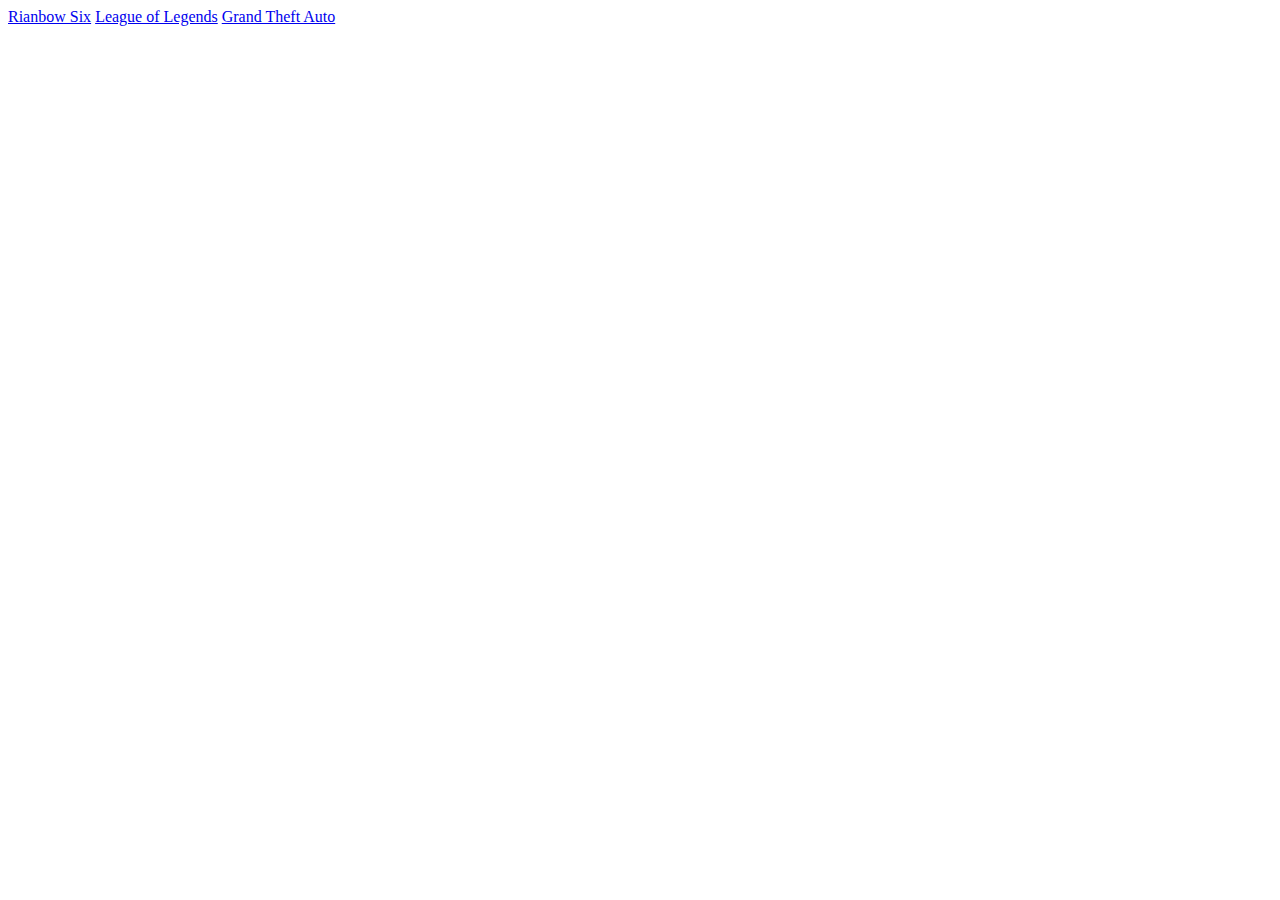
==== index.html @ 653266ee "Update index.html" ====
<!DOCTYPE html>
<html>
<head>
	<title></title>
</head>
<body>


	<!--navigation bar-->
		<div class="topnav">
			<a href="index2.html">Rianbow Six</a>
			<a href="groupLOL.html">League of Legends</a>
			<a href="JOHN.html">Grand Theft Auto</a>
		</div>



</body>
</html>
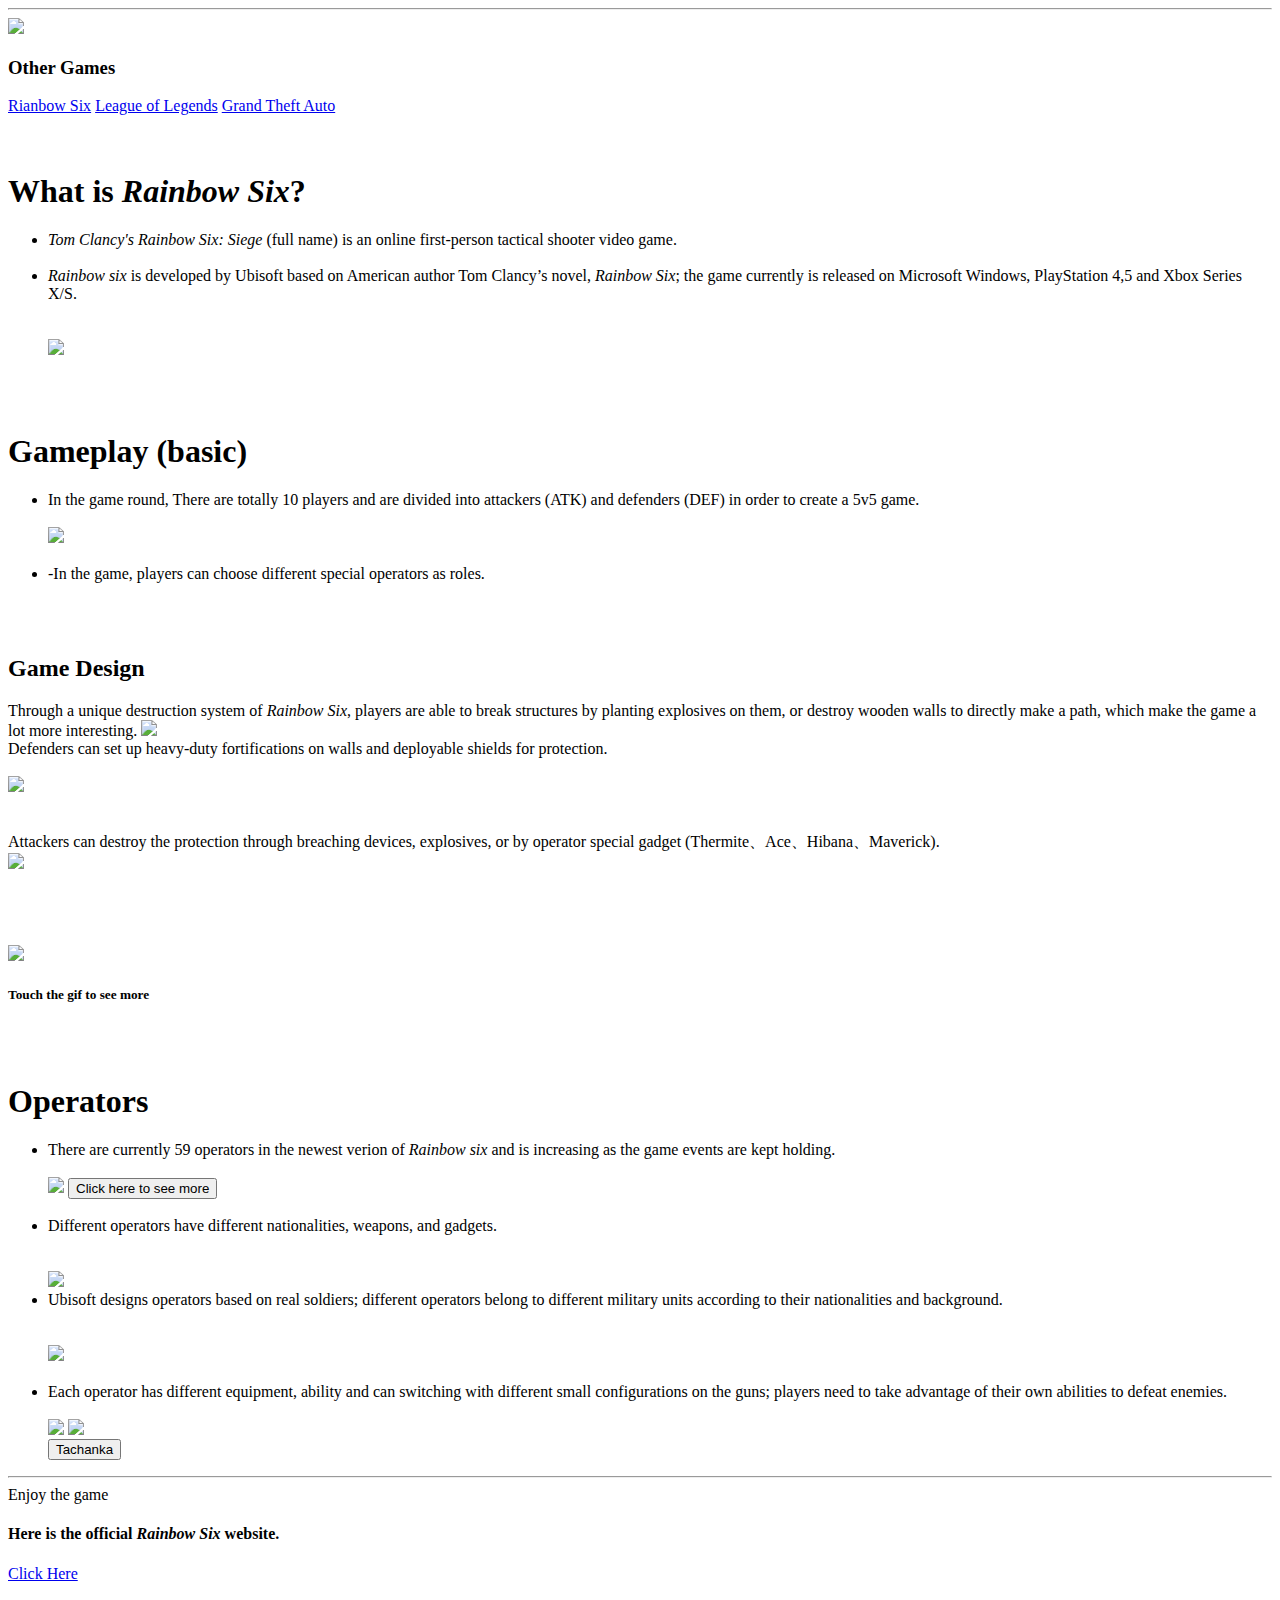
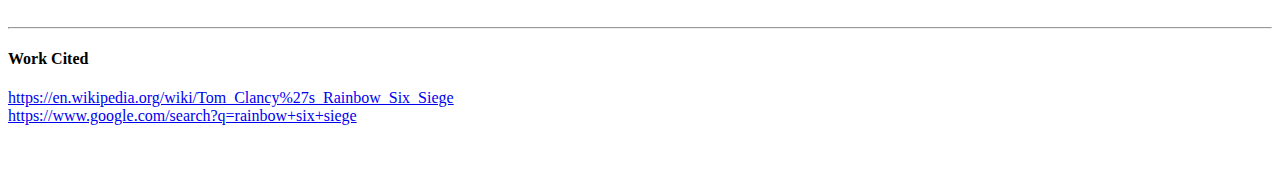
==== commit 8ec493ce: "Update index.html" ====
--- a/index.html
+++ b/index.html
@@ -1,19 +1,272 @@
 <!DOCTYPE html>
 <html>
 <head>
-	<title></title>
+
+		<meta content=”Basic introduction of Rainbow six, knowing the gamepaly about this game.” name= “description”><meta content= “Game, video game, Rainbow Six, shooter game, Ubisoft, Tom Clancy.” name= “keywords”
+		><meta name="viewport" content= "width=device-width">
+		
+	
+	<title>Tom Clancy's Rainbow Six: Siege</title>
+
+
+	<!--CSS file connection-->
+		<link rel="stylesheet" href="yifei.css">
+
+
+
+	<!--JS connection-->
+		<script src="yifei.js"></script>
+
+
+
+
 </head>
+
+
+
 <body>
 
 
-	<!--navigation bar-->
+
+
+<!--1st hr-->	
+<div class="1hr">
+<hr>
+</div>
+
+
+
+<!--head hover image-->
+
+
+ <img id="nani" onmouseover="surp()" onmouseout="uiu()" src="https://cdn1.epicgames.com/undefined/offer/R6S_Logo_Color_1000x375-1000x375-8e2b21c06400f36fae8d6a6695cd7155.png?h=854&resize=1&w=640" >
+
+
+	
+	
+<h3>Other Games</h3>
+<!--navigation bar-->
 		<div class="topnav">
-			<a href="index2.html">Rianbow Six</a>
+			<a href="index.html">Rianbow Six</a>
 			<a href="groupLOL.html">League of Legends</a>
 			<a href="JOHN.html">Grand Theft Auto</a>
 		</div>
 
-
+		<br><br>
+
+
+<!--first list-->
+
+		<h1>
+			What is <i>Rainbow Six</i>?
+		</h1>
+	
+		
+
+		
+			<ul>
+				<li>
+					      <i>Tom Clancy's Rainbow Six: Siege</i> (full name) is an online first-person tactical shooter video game.
+				</li>
+				<br>
+				<li>
+			             <i>Rainbow six</i> is developed by Ubisoft based on American author Tom Clancy’s novel, <i>Rainbow Six</i>; the game currently is released on Microsoft Windows, PlayStation 4,5 and Xbox Series X/S.
+				</li>
+
+				<br><br>
+
+				<img src="https://www.windowscentral.com/sites/wpcentral.com/files/styles/large/public/field/image/2017/02/rainbow-six-siege-tips%20%282%29.jpg?itok=GVEINMVC">
+			</ul>
+
+				<br><br>
+
+
+
+<!--second list-->
+			
+		<h1>
+		Gameplay (basic)
+		</h1>
+
+
+			<ul>
+				<li>
+					In the game round, There are totally 10 players and are divided into attackers (ATK) and defenders (DEF) in order to create a 5v5 game. 
+				</li>
+				<br>
+				<img src="https://steamuserimages-a.akamaihd.net/ugc/913541710193253225/DE56693E484EFE87F831133B544F67E02071E0C4/?imw=1024&imh=576&ima=fit&impolicy=Letterbox&imcolor=%23000000&letterbox=true">
+				<br><br>
+				<li>
+				-In the game, players can choose different special operators as roles.<br> <br> 
+			</li>
+
+				
+
+				</ul>
+		
+
+			<br>
+
+
+
+			<!--column-->
+
+		<h2>
+			Game Design
+		</h2>
+
+		
+
+		
+
+<div id="design">
+ 			<div class="row">
+ 				<div class="column">
+		Through a unique destruction system of <i>Rainbow Six</i>, players are able to break structures by planting explosives on them, or destroy wooden walls to directly make a path, which make the game a lot more interesting.
+		<img src="https://www.gamereactor.eu/media/61/rainbow6_1566163b.jpg">
+		<br>
+		
+			</div>
+				<div class="column">
+					
+			Defenders can set up heavy-duty fortifications on walls and deployable shields for protection.		
+			<br><br>
+				<img src="https://i.imgur.com/6rhCi5H.jpg">
+			<br><br><br>
+
+			
+				</div>
+				<div class="column">
+			Attackers can destroy the protection through breaching devices, explosives, or by operator special gadget (Thermite、Ace、Hibana、Maverick).<br>
+			 <img src="http://assets2.ignimgs.com/2015/10/21/rainbow6thumbjpg-b6a9a8.jpg">
+			 <br><br>
+			
+
+						
+			
+				</div>
+			</div>
+</div>
+
+<br><br><br>
+
+
+
+	<!--js hover-->
+		 <img id="hiban" onmouseover="hibana()" onmouseout="not()" src="https://i.pinimg.com/originals/6c/a5/14/6ca514da4118659c6fc102757c76c2c1.gif" >
+			 <h5>Touch the gif to see more</h5>
+
+
+
+
+
+		
+<br><br>
+
+<!--third para-->
+
+			<h1>
+	Operators
+			</h1>
+
+
+
+				<ul>
+					<li>There are currently 59 operators in the newest verion of <i>Rainbow six</i> and is increasing as the game events are kept holding. 
+					</li>
+				
+
+				<br>
+				
+
+
+				<img id="12" src="https://i.redd.it/b9wgpuqvc6y01.jpg">
+
+   <!--JS Button-->
+			<button onclick="ash()"> Click here to see more
+			</button>
+			<br><br>
+
+				<li>
+					Different operators have different nationalities, weapons, and gadgets.
+				</li>
+				<br><br>
+				<img src="https://i.ytimg.com/vi/-TGDmH1SVr0/maxresdefault.jpg">
+				<br>
+
+				<li>
+					
+					Ubisoft designs operators based on real soldiers; different operators belong to different military units according to their nationalities and background.
+
+				</li>
+				<br><br>
+				<img src="http://i.imgur.com/uw5ylg0.png">
+				<br><br>
+				<li>
+					Each operator has different equipment, ability and can switching with different small configurations on the guns; players need to take advantage of their own abilities to defeat enemies.
+				</li>
+				<br>
+
+				<div class="emm">
+					
+					<img id="tacha" src="https://i.makeagif.com/media/12-18-2017/aBbty3.gif">
+					<img id="kowaii" src="https://i.makeagif.com/media/9-14-2017/CKPNUN.gif">
+					
+
+				
+				</div>
+
+					<button onclick="midori()"> Tachanka
+					</button>
+
+
+
+
+
+
+		</ul>
+		<hr>
+
+		<!--last part-->
+
+		<div id="hiroii">
+				Enjoy the game 
+				
+			</div>
+				<h4>Here is the official <i>Rainbow Six</i> website.</h4>
+			
+		
+				
+				<a href="https://www.ubisoft.com/en-ca/game/rainbow-six/siege?ncid=349-2559-None--1-pdsc-6-11-FY21_CA_R6SIEGE_EG_LIVE--18-2-12-0420-7-7--16-ID12183492559361172020040117910610743-1-4-10--&maltcode=Media(Canada)_Reach_PaidSearch_Google_VideoGames_NA_RAINBOWSIXSIEGE_NA_Evergreen_N/A_&addinfo=R6SIEGE_Google_MULTI_UWT_AWA_Prospecting_Text_Google_TextAd_ClickTrackerOnly_3rd_Keyword_[NoSegment]_R6SIEGE_Google_MULTI_UWT_AWA_Prospecting_EN&gclid=Cj0KCQiAhP2BBhDdARIsAJEzXlHEW3SsTVyMzlHEkI7ho1lOYO6jHQpMMiIeRfWeMuCagEhJiqe4VM0aAu2OEALw_wcB">Click Here</a>
+
+				<br>
+				<br>
+				<br>
+				<hr>
+
+
+				<!--workcited-->
+
+				<h4>Work Cited</h4>
+				<a href="https://en.wikipedia.org/wiki/Tom_Clancy%27s_Rainbow_Six_Siege">https://en.wikipedia.org/wiki/Tom_Clancy%27s_Rainbow_Six_Siege</a>
+				<br>
+				<a href="https://www.google.com/search?q=rainbow+six+siege">https://www.google.com/search?q=rainbow+six+siege</a>
+
+				<br>
+				<br>
+				<br>
+
+
+
+
+	
+	
+
+
+		
+
+	
 
 </body>
+
 </html>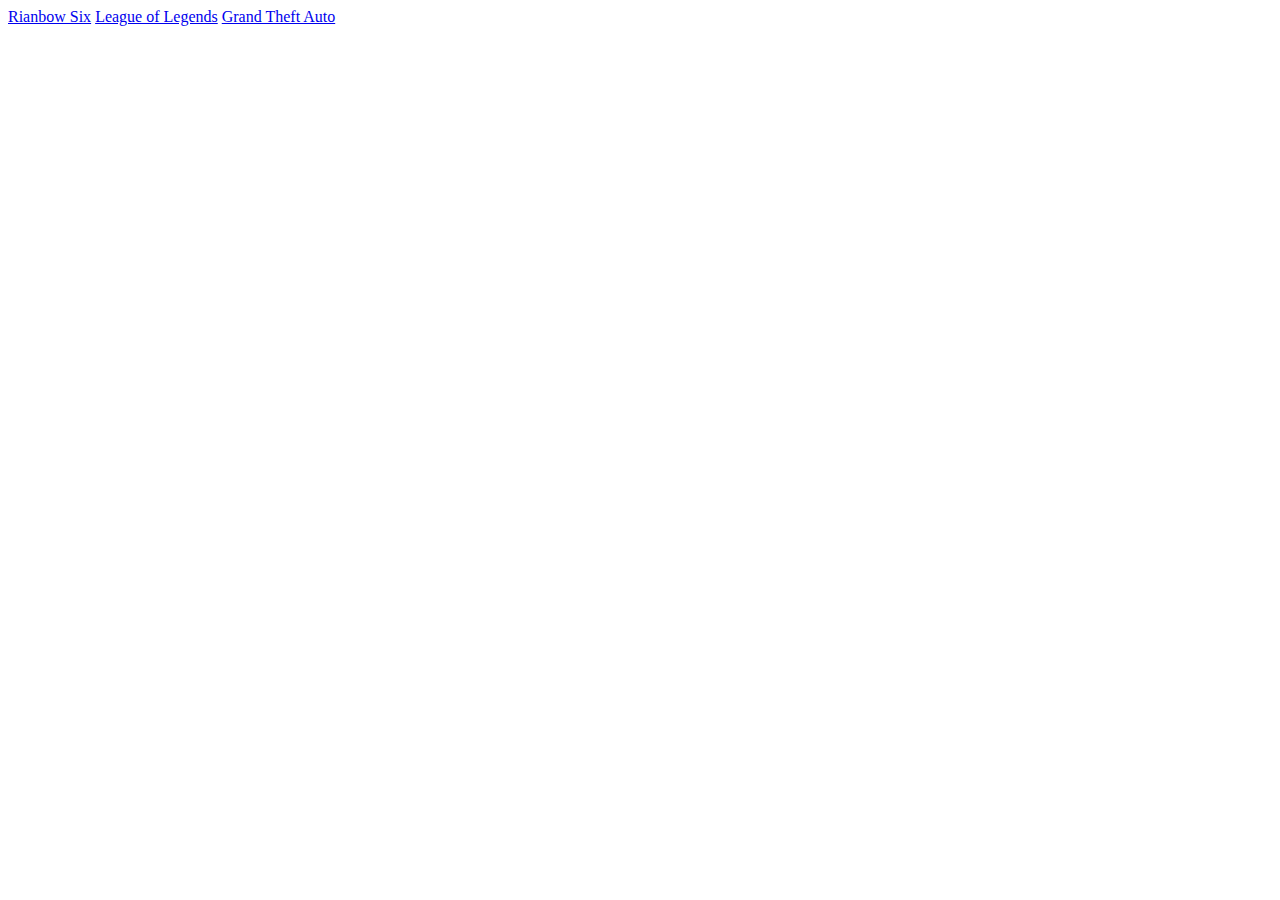
==== commit 013201b7: "Revert "Update index.html"" ====
--- a/index.html
+++ b/index.html
@@ -1,272 +1,19 @@
 <!DOCTYPE html>
 <html>
 <head>
-
-		<meta content=”Basic introduction of Rainbow six, knowing the gamepaly about this game.” name= “description”><meta content= “Game, video game, Rainbow Six, shooter game, Ubisoft, Tom Clancy.” name= “keywords”
-		><meta name="viewport" content= "width=device-width">
-		
-	
-	<title>Tom Clancy's Rainbow Six: Siege</title>
-
-
-	<!--CSS file connection-->
-		<link rel="stylesheet" href="yifei.css">
-
-
-
-	<!--JS connection-->
-		<script src="yifei.js"></script>
-
-
-
-
+	<title></title>
 </head>
-
-
-
 <body>
 
 
-
-
-<!--1st hr-->	
-<div class="1hr">
-<hr>
-</div>
-
-
-
-<!--head hover image-->
-
-
- <img id="nani" onmouseover="surp()" onmouseout="uiu()" src="https://cdn1.epicgames.com/undefined/offer/R6S_Logo_Color_1000x375-1000x375-8e2b21c06400f36fae8d6a6695cd7155.png?h=854&resize=1&w=640" >
-
-
-	
-	
-<h3>Other Games</h3>
-<!--navigation bar-->
+	<!--navigation bar-->
 		<div class="topnav">
-			<a href="index.html">Rianbow Six</a>
+			<a href="index2.html">Rianbow Six</a>
 			<a href="groupLOL.html">League of Legends</a>
 			<a href="JOHN.html">Grand Theft Auto</a>
 		</div>
 
-		<br><br>
 
 
-<!--first list-->
-
-		<h1>
-			What is <i>Rainbow Six</i>?
-		</h1>
-	
-		
-
-		
-			<ul>
-				<li>
-					      <i>Tom Clancy's Rainbow Six: Siege</i> (full name) is an online first-person tactical shooter video game.
-				</li>
-				<br>
-				<li>
-			             <i>Rainbow six</i> is developed by Ubisoft based on American author Tom Clancy’s novel, <i>Rainbow Six</i>; the game currently is released on Microsoft Windows, PlayStation 4,5 and Xbox Series X/S.
-				</li>
-
-				<br><br>
-
-				<img src="https://www.windowscentral.com/sites/wpcentral.com/files/styles/large/public/field/image/2017/02/rainbow-six-siege-tips%20%282%29.jpg?itok=GVEINMVC">
-			</ul>
-
-				<br><br>
-
-
-
-<!--second list-->
-			
-		<h1>
-		Gameplay (basic)
-		</h1>
-
-
-			<ul>
-				<li>
-					In the game round, There are totally 10 players and are divided into attackers (ATK) and defenders (DEF) in order to create a 5v5 game. 
-				</li>
-				<br>
-				<img src="https://steamuserimages-a.akamaihd.net/ugc/913541710193253225/DE56693E484EFE87F831133B544F67E02071E0C4/?imw=1024&imh=576&ima=fit&impolicy=Letterbox&imcolor=%23000000&letterbox=true">
-				<br><br>
-				<li>
-				-In the game, players can choose different special operators as roles.<br> <br> 
-			</li>
-
-				
-
-				</ul>
-		
-
-			<br>
-
-
-
-			<!--column-->
-
-		<h2>
-			Game Design
-		</h2>
-
-		
-
-		
-
-<div id="design">
- 			<div class="row">
- 				<div class="column">
-		Through a unique destruction system of <i>Rainbow Six</i>, players are able to break structures by planting explosives on them, or destroy wooden walls to directly make a path, which make the game a lot more interesting.
-		<img src="https://www.gamereactor.eu/media/61/rainbow6_1566163b.jpg">
-		<br>
-		
-			</div>
-				<div class="column">
-					
-			Defenders can set up heavy-duty fortifications on walls and deployable shields for protection.		
-			<br><br>
-				<img src="https://i.imgur.com/6rhCi5H.jpg">
-			<br><br><br>
-
-			
-				</div>
-				<div class="column">
-			Attackers can destroy the protection through breaching devices, explosives, or by operator special gadget (Thermite、Ace、Hibana、Maverick).<br>
-			 <img src="http://assets2.ignimgs.com/2015/10/21/rainbow6thumbjpg-b6a9a8.jpg">
-			 <br><br>
-			
-
-						
-			
-				</div>
-			</div>
-</div>
-
-<br><br><br>
-
-
-
-	<!--js hover-->
-		 <img id="hiban" onmouseover="hibana()" onmouseout="not()" src="https://i.pinimg.com/originals/6c/a5/14/6ca514da4118659c6fc102757c76c2c1.gif" >
-			 <h5>Touch the gif to see more</h5>
-
-
-
-
-
-		
-<br><br>
-
-<!--third para-->
-
-			<h1>
-	Operators
-			</h1>
-
-
-
-				<ul>
-					<li>There are currently 59 operators in the newest verion of <i>Rainbow six</i> and is increasing as the game events are kept holding. 
-					</li>
-				
-
-				<br>
-				
-
-
-				<img id="12" src="https://i.redd.it/b9wgpuqvc6y01.jpg">
-
-   <!--JS Button-->
-			<button onclick="ash()"> Click here to see more
-			</button>
-			<br><br>
-
-				<li>
-					Different operators have different nationalities, weapons, and gadgets.
-				</li>
-				<br><br>
-				<img src="https://i.ytimg.com/vi/-TGDmH1SVr0/maxresdefault.jpg">
-				<br>
-
-				<li>
-					
-					Ubisoft designs operators based on real soldiers; different operators belong to different military units according to their nationalities and background.
-
-				</li>
-				<br><br>
-				<img src="http://i.imgur.com/uw5ylg0.png">
-				<br><br>
-				<li>
-					Each operator has different equipment, ability and can switching with different small configurations on the guns; players need to take advantage of their own abilities to defeat enemies.
-				</li>
-				<br>
-
-				<div class="emm">
-					
-					<img id="tacha" src="https://i.makeagif.com/media/12-18-2017/aBbty3.gif">
-					<img id="kowaii" src="https://i.makeagif.com/media/9-14-2017/CKPNUN.gif">
-					
-
-				
-				</div>
-
-					<button onclick="midori()"> Tachanka
-					</button>
-
-
-
-
-
-
-		</ul>
-		<hr>
-
-		<!--last part-->
-
-		<div id="hiroii">
-				Enjoy the game 
-				
-			</div>
-				<h4>Here is the official <i>Rainbow Six</i> website.</h4>
-			
-		
-				
-				<a href="https://www.ubisoft.com/en-ca/game/rainbow-six/siege?ncid=349-2559-None--1-pdsc-6-11-FY21_CA_R6SIEGE_EG_LIVE--18-2-12-0420-7-7--16-ID12183492559361172020040117910610743-1-4-10--&maltcode=Media(Canada)_Reach_PaidSearch_Google_VideoGames_NA_RAINBOWSIXSIEGE_NA_Evergreen_N/A_&addinfo=R6SIEGE_Google_MULTI_UWT_AWA_Prospecting_Text_Google_TextAd_ClickTrackerOnly_3rd_Keyword_[NoSegment]_R6SIEGE_Google_MULTI_UWT_AWA_Prospecting_EN&gclid=Cj0KCQiAhP2BBhDdARIsAJEzXlHEW3SsTVyMzlHEkI7ho1lOYO6jHQpMMiIeRfWeMuCagEhJiqe4VM0aAu2OEALw_wcB">Click Here</a>
-
-				<br>
-				<br>
-				<br>
-				<hr>
-
-
-				<!--workcited-->
-
-				<h4>Work Cited</h4>
-				<a href="https://en.wikipedia.org/wiki/Tom_Clancy%27s_Rainbow_Six_Siege">https://en.wikipedia.org/wiki/Tom_Clancy%27s_Rainbow_Six_Siege</a>
-				<br>
-				<a href="https://www.google.com/search?q=rainbow+six+siege">https://www.google.com/search?q=rainbow+six+siege</a>
-
-				<br>
-				<br>
-				<br>
-
-
-
-
-	
-	
-
-
-		
-
-	
-
 </body>
-
 </html>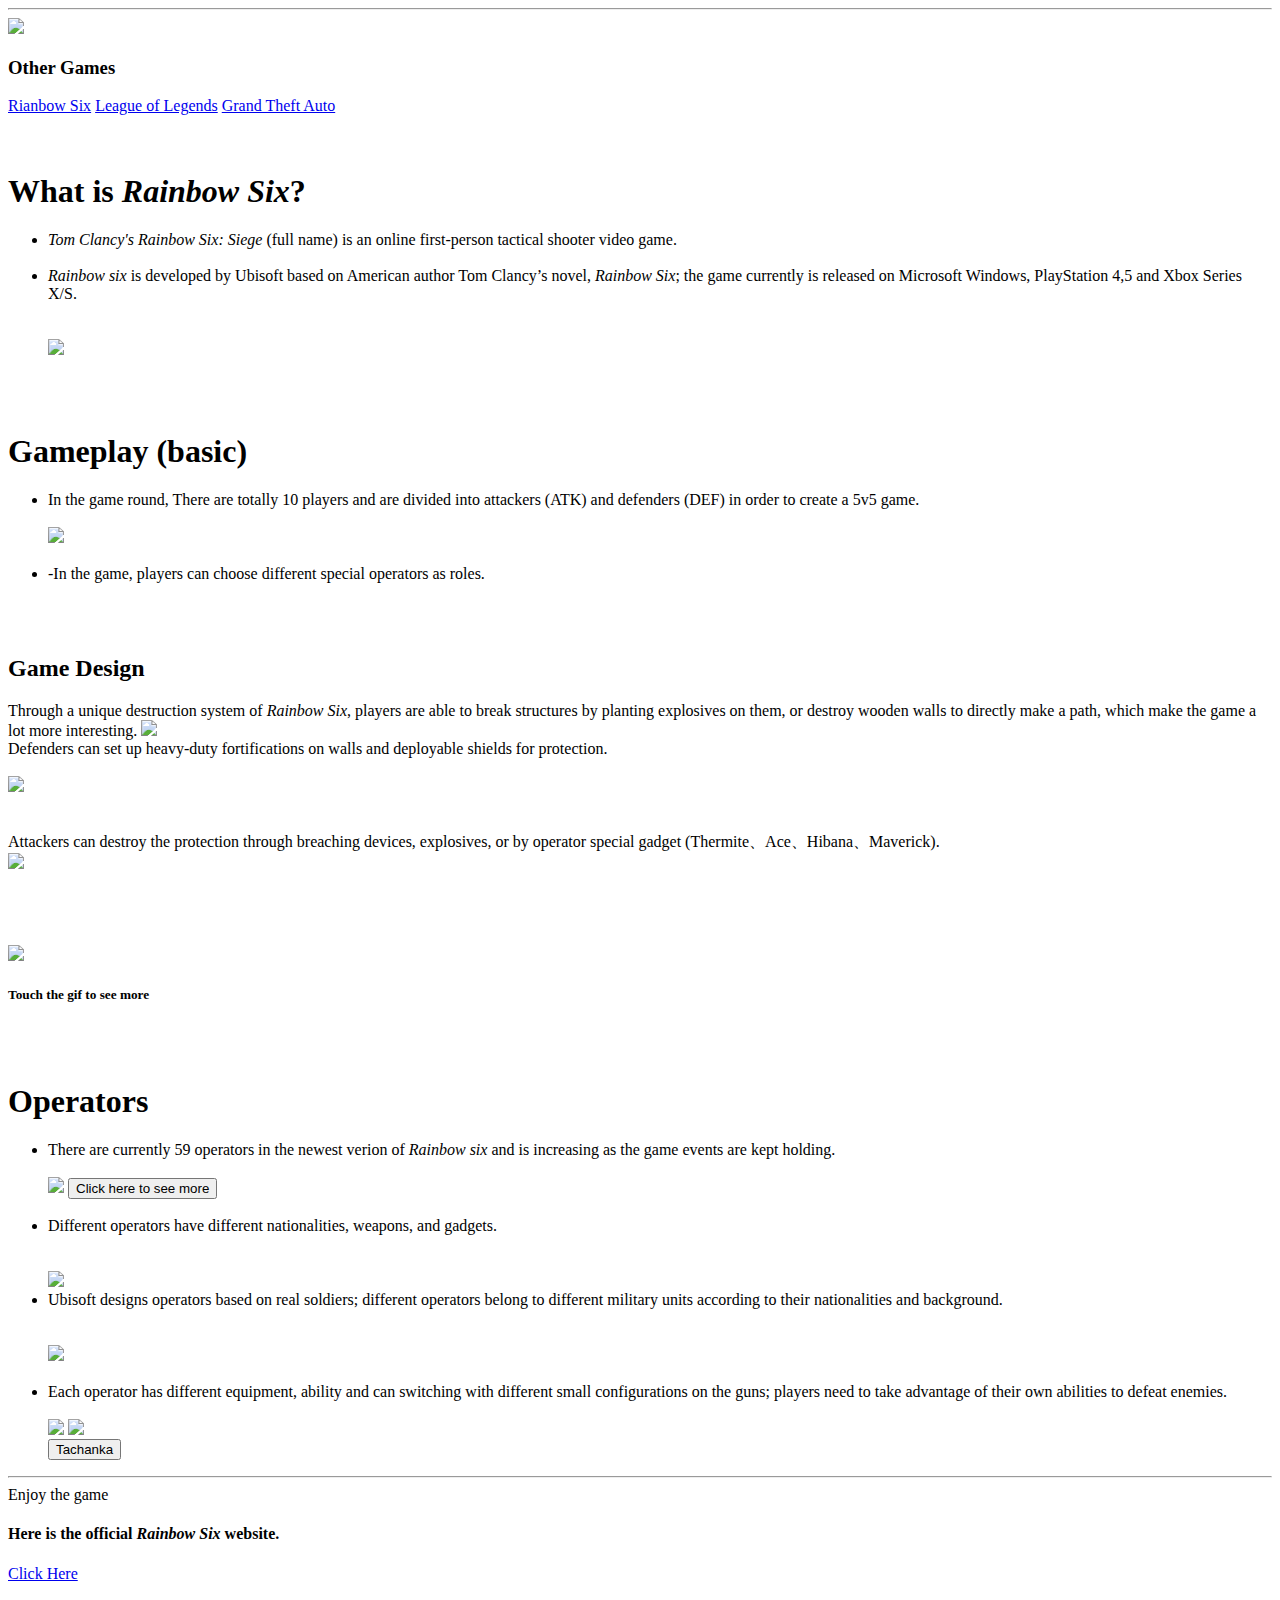
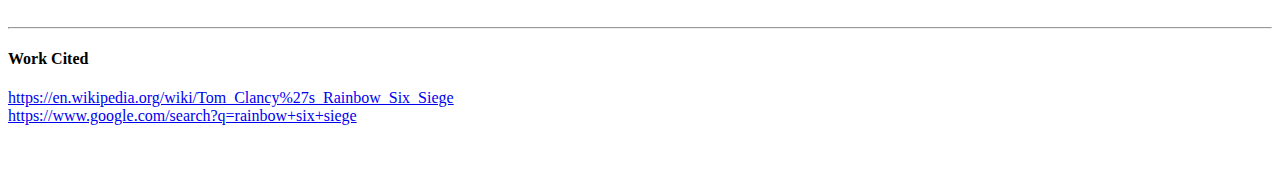
==== commit 5d8b043f: "Update index.html" ====
--- a/index.html
+++ b/index.html
@@ -1,19 +1,272 @@
 <!DOCTYPE html>
 <html>
 <head>
-	<title></title>
+
+		<meta content=”Basic introduction of Rainbow six, knowing the gamepaly about this game.” name= “description”><meta content= “Game, video game, Rainbow Six, shooter game, Ubisoft, Tom Clancy.” name= “keywords”
+		><meta name="viewport" content= "width=device-width">
+		
+	
+	<title>Tom Clancy's Rainbow Six: Siege</title>
+
+
+	<!--CSS file connection-->
+		<link rel="stylesheet" href="yifei.css">
+
+
+
+	<!--JS connection-->
+		<script src="yifei.js"></script>
+
+
+
+
 </head>
+
+
+
 <body>
 
 
-	<!--navigation bar-->
+
+
+<!--1st hr-->	
+<div class="1hr">
+<hr>
+</div>
+
+
+
+<!--head hover image-->
+
+
+ <img id="nani" onmouseover="surp()" onmouseout="uiu()" src="https://cdn1.epicgames.com/undefined/offer/R6S_Logo_Color_1000x375-1000x375-8e2b21c06400f36fae8d6a6695cd7155.png?h=854&resize=1&w=640" >
+
+
+	
+	
+<h3>Other Games</h3>
+<!--navigation bar-->
 		<div class="topnav">
-			<a href="index2.html">Rianbow Six</a>
+			<a href="index.html">Rianbow Six</a>
 			<a href="groupLOL.html">League of Legends</a>
 			<a href="JOHN.html">Grand Theft Auto</a>
 		</div>
 
-
+		<br><br>
+
+
+<!--first list-->
+
+		<h1>
+			What is <i>Rainbow Six</i>?
+		</h1>
+	
+		
+
+		
+			<ul>
+				<li>
+					      <i>Tom Clancy's Rainbow Six: Siege</i> (full name) is an online first-person tactical shooter video game.
+				</li>
+				<br>
+				<li>
+			             <i>Rainbow six</i> is developed by Ubisoft based on American author Tom Clancy’s novel, <i>Rainbow Six</i>; the game currently is released on Microsoft Windows, PlayStation 4,5 and Xbox Series X/S.
+				</li>
+
+				<br><br>
+
+				<img src="https://www.windowscentral.com/sites/wpcentral.com/files/styles/large/public/field/image/2017/02/rainbow-six-siege-tips%20%282%29.jpg?itok=GVEINMVC">
+			</ul>
+
+				<br><br>
+
+
+
+<!--second list-->
+			
+		<h1>
+		Gameplay (basic)
+		</h1>
+
+
+			<ul>
+				<li>
+					In the game round, There are totally 10 players and are divided into attackers (ATK) and defenders (DEF) in order to create a 5v5 game. 
+				</li>
+				<br>
+				<img src="https://steamuserimages-a.akamaihd.net/ugc/913541710193253225/DE56693E484EFE87F831133B544F67E02071E0C4/?imw=1024&imh=576&ima=fit&impolicy=Letterbox&imcolor=%23000000&letterbox=true">
+				<br><br>
+				<li>
+				-In the game, players can choose different special operators as roles.<br> <br> 
+			</li>
+
+				
+
+				</ul>
+		
+
+			<br>
+
+
+
+			<!--column-->
+
+		<h2>
+			Game Design
+		</h2>
+
+		
+
+		
+
+<div id="design">
+ 			<div class="row">
+ 				<div class="column">
+		Through a unique destruction system of <i>Rainbow Six</i>, players are able to break structures by planting explosives on them, or destroy wooden walls to directly make a path, which make the game a lot more interesting.
+		<img src="https://www.gamereactor.eu/media/61/rainbow6_1566163b.jpg">
+		<br>
+		
+			</div>
+				<div class="column">
+					
+			Defenders can set up heavy-duty fortifications on walls and deployable shields for protection.		
+			<br><br>
+				<img src="https://i.imgur.com/6rhCi5H.jpg">
+			<br><br><br>
+
+			
+				</div>
+				<div class="column">
+			Attackers can destroy the protection through breaching devices, explosives, or by operator special gadget (Thermite、Ace、Hibana、Maverick).<br>
+			 <img src="http://assets2.ignimgs.com/2015/10/21/rainbow6thumbjpg-b6a9a8.jpg">
+			 <br><br>
+			
+
+						
+			
+				</div>
+			</div>
+</div>
+
+<br><br><br>
+
+
+
+	<!--js hover-->
+		 <img id="hiban" onmouseover="hibana()" onmouseout="not()" src="https://i.pinimg.com/originals/6c/a5/14/6ca514da4118659c6fc102757c76c2c1.gif" >
+			 <h5>Touch the gif to see more</h5>
+
+
+
+
+
+		
+<br><br>
+
+<!--third para-->
+
+			<h1>
+	Operators
+			</h1>
+
+
+
+				<ul>
+					<li>There are currently 59 operators in the newest verion of <i>Rainbow six</i> and is increasing as the game events are kept holding. 
+					</li>
+				
+
+				<br>
+				
+
+
+				<img id="12" src="https://i.redd.it/b9wgpuqvc6y01.jpg">
+
+   <!--JS Button-->
+			<button onclick="ash()"> Click here to see more
+			</button>
+			<br><br>
+
+				<li>
+					Different operators have different nationalities, weapons, and gadgets.
+				</li>
+				<br><br>
+				<img src="https://i.ytimg.com/vi/-TGDmH1SVr0/maxresdefault.jpg">
+				<br>
+
+				<li>
+					
+					Ubisoft designs operators based on real soldiers; different operators belong to different military units according to their nationalities and background.
+
+				</li>
+				<br><br>
+				<img src="http://i.imgur.com/uw5ylg0.png">
+				<br><br>
+				<li>
+					Each operator has different equipment, ability and can switching with different small configurations on the guns; players need to take advantage of their own abilities to defeat enemies.
+				</li>
+				<br>
+
+				<div class="emm">
+					
+					<img id="tacha" src="https://i.makeagif.com/media/12-18-2017/aBbty3.gif">
+					<img id="kowaii" src="https://i.makeagif.com/media/9-14-2017/CKPNUN.gif">
+					
+
+				
+				</div>
+
+					<button onclick="midori()"> Tachanka
+					</button>
+
+
+
+
+
+
+		</ul>
+		<hr>
+
+		<!--last part-->
+
+		<div id="hiroii">
+				Enjoy the game 
+				
+			</div>
+				<h4>Here is the official <i>Rainbow Six</i> website.</h4>
+			
+		
+				
+				<a href="https://www.ubisoft.com/en-ca/game/rainbow-six/siege?ncid=349-2559-None--1-pdsc-6-11-FY21_CA_R6SIEGE_EG_LIVE--18-2-12-0420-7-7--16-ID12183492559361172020040117910610743-1-4-10--&maltcode=Media(Canada)_Reach_PaidSearch_Google_VideoGames_NA_RAINBOWSIXSIEGE_NA_Evergreen_N/A_&addinfo=R6SIEGE_Google_MULTI_UWT_AWA_Prospecting_Text_Google_TextAd_ClickTrackerOnly_3rd_Keyword_[NoSegment]_R6SIEGE_Google_MULTI_UWT_AWA_Prospecting_EN&gclid=Cj0KCQiAhP2BBhDdARIsAJEzXlHEW3SsTVyMzlHEkI7ho1lOYO6jHQpMMiIeRfWeMuCagEhJiqe4VM0aAu2OEALw_wcB">Click Here</a>
+
+				<br>
+				<br>
+				<br>
+				<hr>
+
+
+				<!--workcited-->
+
+				<h4>Work Cited</h4>
+				<a href="https://en.wikipedia.org/wiki/Tom_Clancy%27s_Rainbow_Six_Siege">https://en.wikipedia.org/wiki/Tom_Clancy%27s_Rainbow_Six_Siege</a>
+				<br>
+				<a href="https://www.google.com/search?q=rainbow+six+siege">https://www.google.com/search?q=rainbow+six+siege</a>
+
+				<br>
+				<br>
+				<br>
+
+
+
+
+	
+	
+
+
+		
+
+	
 
 </body>
+
 </html>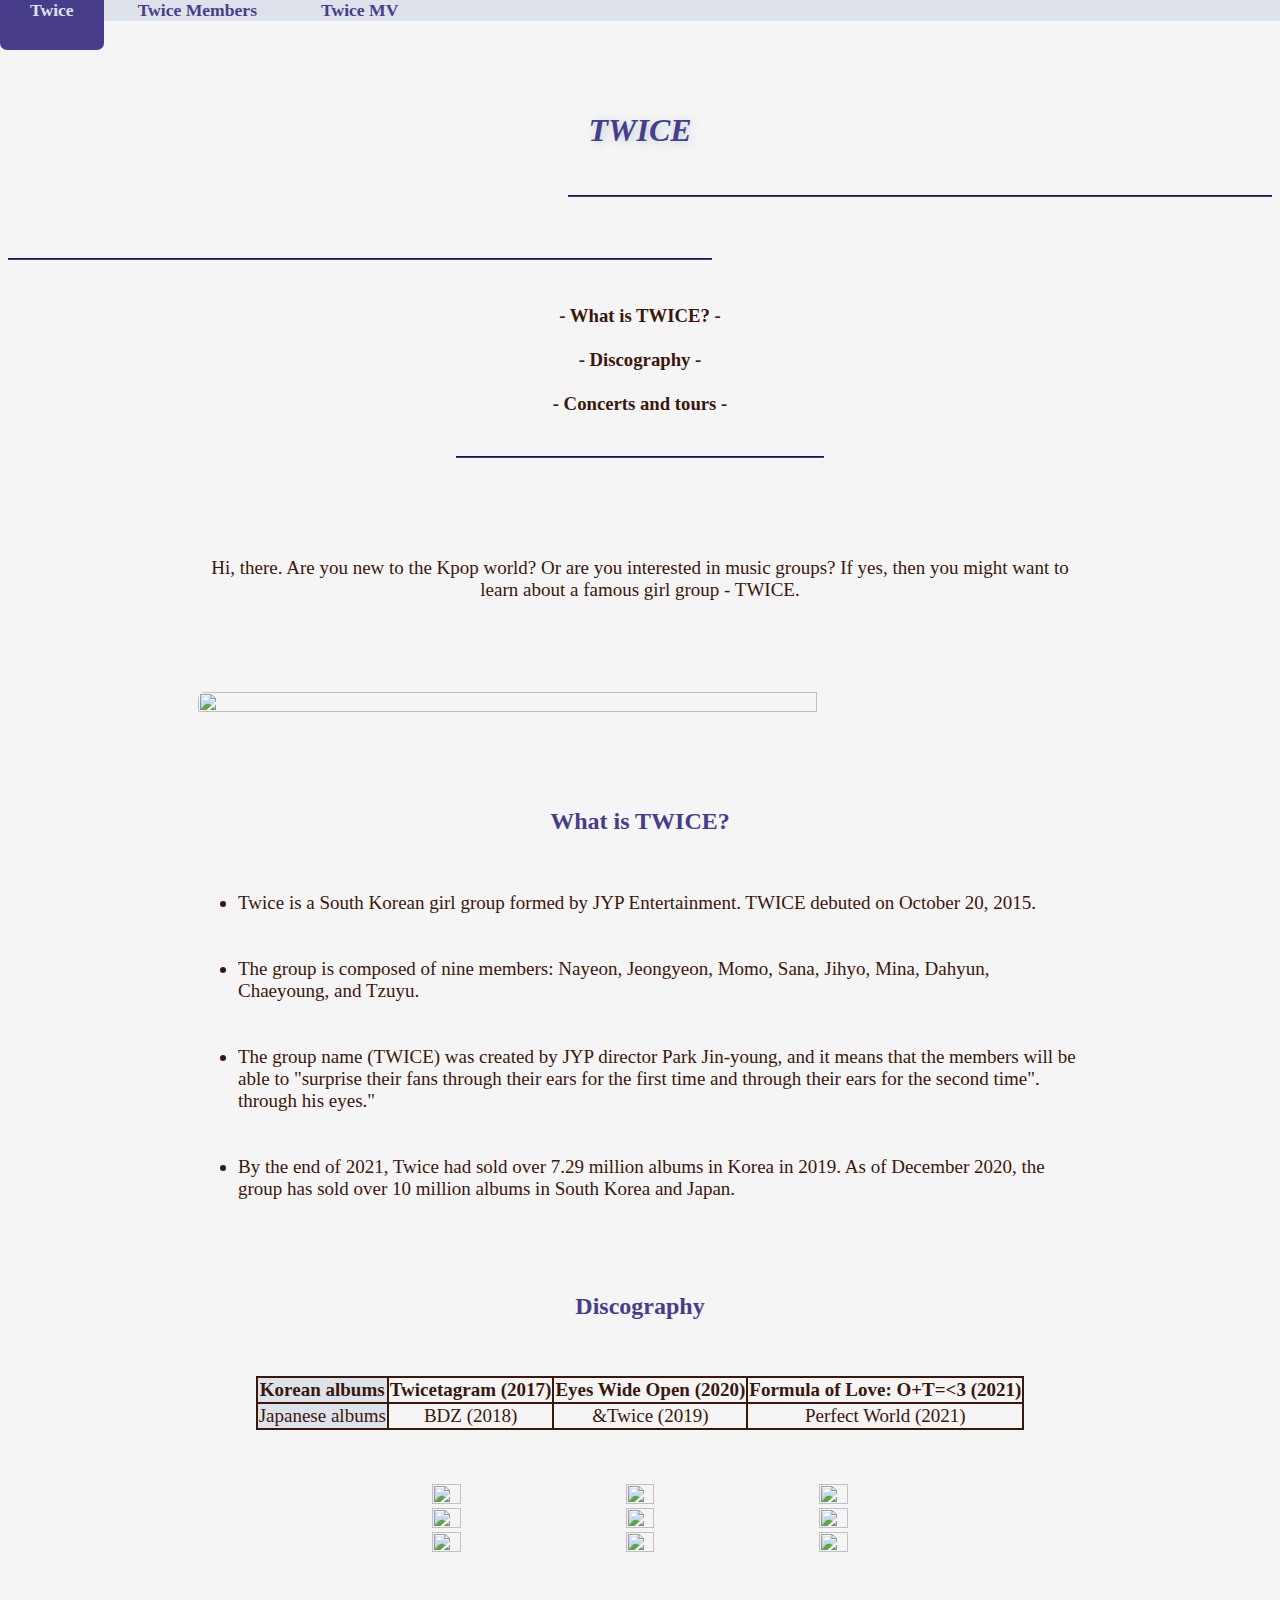
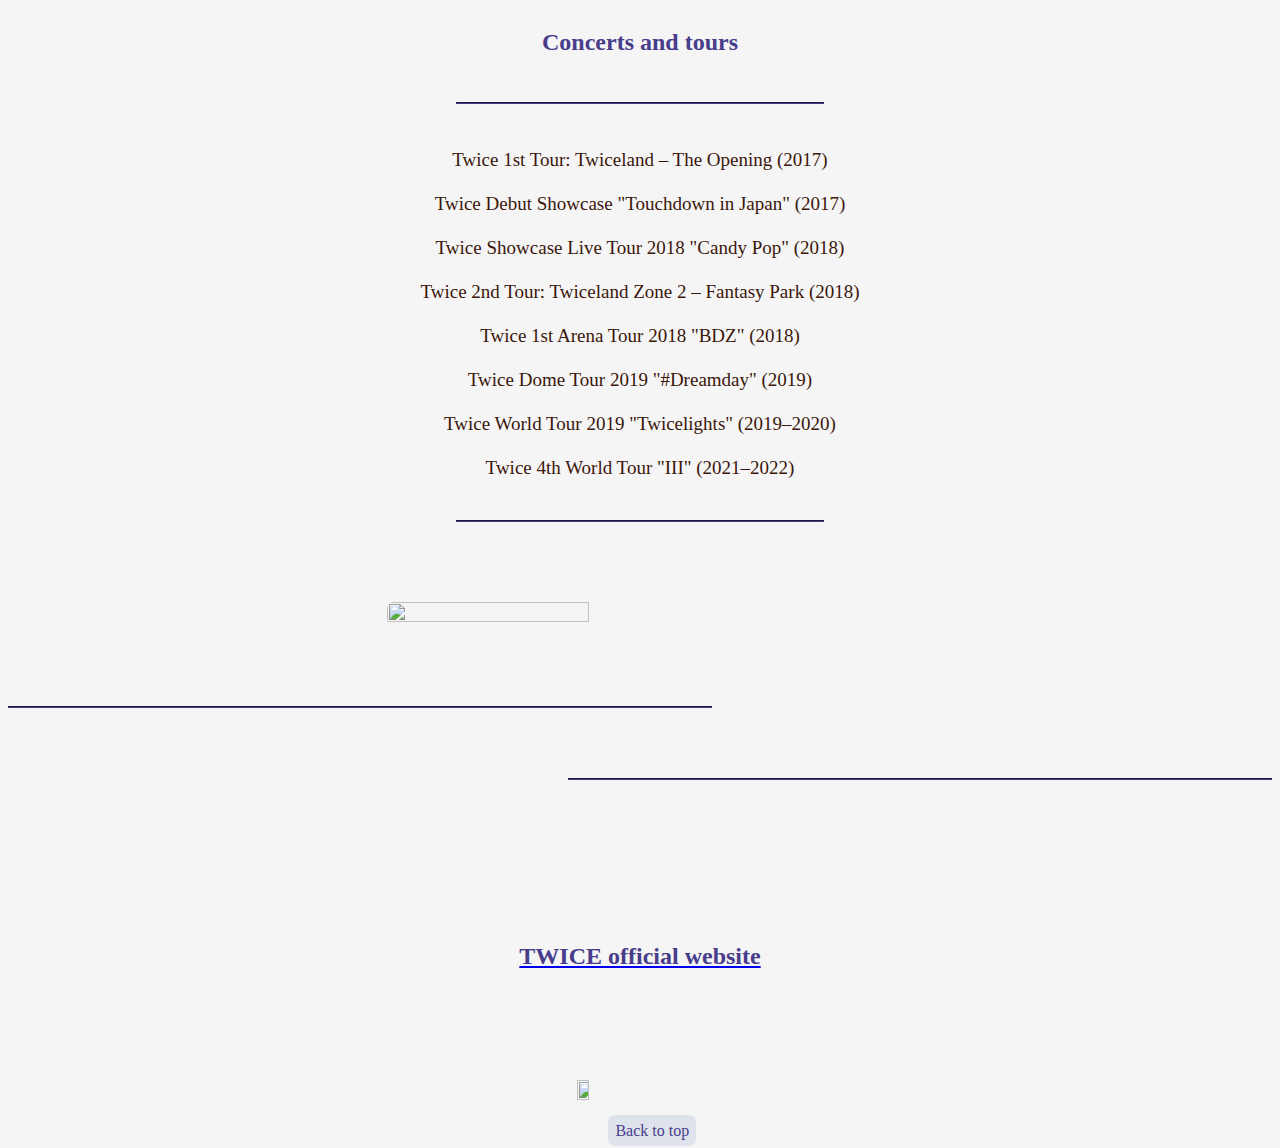
==== commit fd74932e: "e" ====
--- a/index.html
+++ b/index.html
@@ -1,272 +1,188 @@
 <!DOCTYPE html>
 <html>
 <head>
+	
+	<link rel="stylesheet" href="TT.css">
+	
+	<title>twice</title>
+</head>
 
-		<meta content=”Basic introduction of Rainbow six, knowing the gamepaly about this game.” name= “description”><meta content= “Game, video game, Rainbow Six, shooter game, Ubisoft, Tom Clancy.” name= “keywords”
-		><meta name="viewport" content= "width=device-width">
-		
-	
-	<title>Tom Clancy's Rainbow Six: Siege</title>
+<body>
+	<a name="top"></a>
 
 
-	<!--CSS file connection-->
-		<link rel="stylesheet" href="yifei.css">
+<div class="topnav">
+
+	<a href="TW.html">Twice</a>
+	<a href="FS.html">Twice Members</a>
+	<a href="MM.html">Twice MV</a> 
+
+</div>
+	
+	
+
+<h1><i>TWICE</i></h1><br>
+
+	<hr class="one"><br>
+	<hr class="two"><br>
+
+
+	
+
+<h3>
+		- What is TWICE? -<br><br>
+		- Discography - <br><br>
+		- Concerts and tours -<br><br>
+</h3>
+
+
+	<hr class="three">
+	<br><br><br><br>
+
+	
+
+
+	<p class="four">Hi, there. Are you new to the Kpop world? Or are you interested in music groups? If yes, then you might want to learn about a famous girl group - TWICE.</p>
+	<br><br><br><br>
+	
+	
+
+
+	<img id="five" src="https://cdn.filestackcontent.com/E1qcnLWbSM2AQBQTPItv/convert?cache=true&crop=0%2C825%2C2000%2C1000&crop_first=true&quality=90&w=1920"> 
+	<br><br><br>
+<br>
+	
 
 
 
-	<!--JS connection-->
-		<script src="yifei.js"></script>
+<h2 class="six">What is TWICE?</h2>
+	<br>
+
+	
+	<ul>
+		<li>Twice is a South Korean girl group formed by JYP Entertainment. TWICE debuted on October 20, 2015. </li>
+		<br><br>
+		<li> The group is composed of nine members: Nayeon, Jeongyeon, Momo, Sana, Jihyo, Mina, Dahyun, Chaeyoung, and Tzuyu. </li>
+		<br><br>
+		 <li>The group name (TWICE) was created by JYP director Park Jin-young, and it means that the members will be able to "surprise their fans through their ears for the first time and through their ears for the second time". through his eyes." </li>
+		 <br><br>
+		<li> By the end of 2021, Twice had sold over 7.29 million albums in Korea in 2019. As of December 2020, the group has sold over 10 million albums in South Korea and Japan.</li>
+	</ul>
+	<br><br><br>
+
+
+<h2>Discography</h2><br><br>
+
+
+
+	<table>
+		<tr>
+			<th class="eighteen">Korean albums</th>
+			<th >Twicetagram (2017)</th>
+			<th>Eyes Wide Open (2020)</th>
+			<th> Formula of Love: O+T=<3 (2021)</th>
+		</tr>
+		<tr>
+			<td class="eighteen">Japanese albums</td>
+			<td >BDZ (2018)</td>
+			<td> &Twice (2019)</td>
+			<td>Perfect World (2021)</td>
+		</tr>
+	</table>
+	<br><br><br>
+
+	
+
+	<div class="twlve">
+		<img class="nine" src="https://pbs.twimg.com/media/EFIsPEXUYAAEwy4.jpg"> 
+		<img class="nine" src="https://i.pinimg.com/originals/cb/91/96/cb91960600b73e0b76e42f8286c9c171.jpg">
+		<img class="nine" src="https://static.wikia.nocookie.net/kpop/images/8/88/TWICE_More_%26_More_digital_album_cover.png/revision/latest?cb=20200602194129" >
+	</div>
+
+	<div class="twlve">
+		<img class="nine" src="https://pm1.narvii.com/6463/9b6e649a11dac0076930761f000f759beb840a2f_hq.jpg" > 
+		<img class="nine" src="https://www.allkpop.com/upload/2018/07/content/twice_1531063544_Dhl2M9WUwAUv3oE.jpg"> 
+		<img class="nine" src="https://images-wixmp-ed30a86b8c4ca887773594c2.wixmp.com/f/99c08eac-1777-4459-81b0-341be2da5190/dbh4962-84b6b641-c333-4212-ac89-f1d9cf2addf8.jpg?token=eyJ0eXAiOiJKV1QiLCJhbGciOiJIUzI1NiJ9.[base64].cRmtOYV8IDEHNyMt4AjrCaJzi_usTrpoxyJja-_7xS4"> 
+	</div>
+
+	<div class="twlve">
+		<img class="nine" src="http://st.cdjapan.co.jp/pictures/l/08/25/WPCL-13299.jpg" > 
+		<img class="nine" src="https://i.scdn.co/image/ab67616d0000b273c11578f0d39a2d639a92046d" > 
+		<img class="nine" src="https://lh3.googleusercontent.com/9c5Mxv_W8bhXb2aGIyP1qLsBfIRpfsQqDxsQo1KWYs_JE7v5bY08Mp7AKTi6qHiMF4PWQXde4EZbd5gHdBR5SnW3BN6eWCPx=w960-rj-nu-e365" > 
+	</div>
+	<br><br><br>
+
+
+	
+	
+
+
+<h2>Concerts and tours</h2><br>
+		
+	
+	<hr class="three"><br>
+
+	
+	<p class="four">
+		Twice 1st Tour: Twiceland – The Opening (2017)<br><br>
+		Twice Debut Showcase "Touchdown in Japan" (2017)<br><br>
+		Twice Showcase Live Tour 2018 "Candy Pop" (2018)<br><br>
+		Twice 2nd Tour: Twiceland Zone 2 – Fantasy Park (2018)<br><br>
+		Twice 1st Arena Tour 2018 "BDZ" (2018)<br><br>
+		Twice Dome Tour 2019 "#Dreamday" (2019)<br><br>
+		Twice World Tour 2019 "Twicelights" (2019–2020)<br><br>
+		Twice 4th World Tour "III" (2021–2022)<br><br>
+	</p>
+
+	
+	<hr class="three">
+	<br><br><br><br>
+
+
+	<img id="twenty2" src="https://i.pinimg.com/736x/e5/61/c4/e561c470a3437da018a631aaf92f670b.jpg">
+
+
+	<br><br><br><br>
+
+
+	
+<!--end-->
+
+
+<hr class="two">
+
+
+<br><br><br>
+
+
+	<hr class="one">
+	<br><br><br><br><br><br>
+
+
+
+	<a href="https://twice.jype.com/"><h2>TWICE official website</h2></a>
+	<br><br><br><br><br>
+
+
+
+	<img id="fourteen" src="https://logos-world.net/wp-content/uploads/2021/11/TWICE-Logo.png"> 
+
+	<br>
+
+
+
+	<a id="seventeen" href="#top">Back to top </a>
+	<br>
 
 
 
 
-</head>
-
-
-
-<body>
-
-
-
-
-<!--1st hr-->	
-<div class="1hr">
-<hr>
-</div>
-
-
-
-<!--head hover image-->
-
-
- <img id="nani" onmouseover="surp()" onmouseout="uiu()" src="https://cdn1.epicgames.com/undefined/offer/R6S_Logo_Color_1000x375-1000x375-8e2b21c06400f36fae8d6a6695cd7155.png?h=854&resize=1&w=640" >
-
-
-	
-	
-<h3>Other Games</h3>
-<!--navigation bar-->
-		<div class="topnav">
-			<a href="index.html">Rianbow Six</a>
-			<a href="groupLOL.html">League of Legends</a>
-			<a href="JOHN.html">Grand Theft Auto</a>
-		</div>
-
-		<br><br>
-
-
-<!--first list-->
-
-		<h1>
-			What is <i>Rainbow Six</i>?
-		</h1>
-	
-		
-
-		
-			<ul>
-				<li>
-					      <i>Tom Clancy's Rainbow Six: Siege</i> (full name) is an online first-person tactical shooter video game.
-				</li>
-				<br>
-				<li>
-			             <i>Rainbow six</i> is developed by Ubisoft based on American author Tom Clancy’s novel, <i>Rainbow Six</i>; the game currently is released on Microsoft Windows, PlayStation 4,5 and Xbox Series X/S.
-				</li>
-
-				<br><br>
-
-				<img src="https://www.windowscentral.com/sites/wpcentral.com/files/styles/large/public/field/image/2017/02/rainbow-six-siege-tips%20%282%29.jpg?itok=GVEINMVC">
-			</ul>
-
-				<br><br>
-
-
-
-<!--second list-->
-			
-		<h1>
-		Gameplay (basic)
-		</h1>
-
-
-			<ul>
-				<li>
-					In the game round, There are totally 10 players and are divided into attackers (ATK) and defenders (DEF) in order to create a 5v5 game. 
-				</li>
-				<br>
-				<img src="https://steamuserimages-a.akamaihd.net/ugc/913541710193253225/DE56693E484EFE87F831133B544F67E02071E0C4/?imw=1024&imh=576&ima=fit&impolicy=Letterbox&imcolor=%23000000&letterbox=true">
-				<br><br>
-				<li>
-				-In the game, players can choose different special operators as roles.<br> <br> 
-			</li>
-
-				
-
-				</ul>
-		
-
-			<br>
-
-
-
-			<!--column-->
-
-		<h2>
-			Game Design
-		</h2>
-
-		
-
-		
-
-<div id="design">
- 			<div class="row">
- 				<div class="column">
-		Through a unique destruction system of <i>Rainbow Six</i>, players are able to break structures by planting explosives on them, or destroy wooden walls to directly make a path, which make the game a lot more interesting.
-		<img src="https://www.gamereactor.eu/media/61/rainbow6_1566163b.jpg">
-		<br>
-		
-			</div>
-				<div class="column">
-					
-			Defenders can set up heavy-duty fortifications on walls and deployable shields for protection.		
-			<br><br>
-				<img src="https://i.imgur.com/6rhCi5H.jpg">
-			<br><br><br>
-
-			
-				</div>
-				<div class="column">
-			Attackers can destroy the protection through breaching devices, explosives, or by operator special gadget (Thermite、Ace、Hibana、Maverick).<br>
-			 <img src="http://assets2.ignimgs.com/2015/10/21/rainbow6thumbjpg-b6a9a8.jpg">
-			 <br><br>
-			
-
-						
-			
-				</div>
-			</div>
-</div>
-
-<br><br><br>
-
-
-
-	<!--js hover-->
-		 <img id="hiban" onmouseover="hibana()" onmouseout="not()" src="https://i.pinimg.com/originals/6c/a5/14/6ca514da4118659c6fc102757c76c2c1.gif" >
-			 <h5>Touch the gif to see more</h5>
-
-
-
-
-
-		
-<br><br>
-
-<!--third para-->
-
-			<h1>
-	Operators
-			</h1>
-
-
-
-				<ul>
-					<li>There are currently 59 operators in the newest verion of <i>Rainbow six</i> and is increasing as the game events are kept holding. 
-					</li>
-				
-
-				<br>
-				
-
-
-				<img id="12" src="https://i.redd.it/b9wgpuqvc6y01.jpg">
-
-   <!--JS Button-->
-			<button onclick="ash()"> Click here to see more
-			</button>
-			<br><br>
-
-				<li>
-					Different operators have different nationalities, weapons, and gadgets.
-				</li>
-				<br><br>
-				<img src="https://i.ytimg.com/vi/-TGDmH1SVr0/maxresdefault.jpg">
-				<br>
-
-				<li>
-					
-					Ubisoft designs operators based on real soldiers; different operators belong to different military units according to their nationalities and background.
-
-				</li>
-				<br><br>
-				<img src="http://i.imgur.com/uw5ylg0.png">
-				<br><br>
-				<li>
-					Each operator has different equipment, ability and can switching with different small configurations on the guns; players need to take advantage of their own abilities to defeat enemies.
-				</li>
-				<br>
-
-				<div class="emm">
-					
-					<img id="tacha" src="https://i.makeagif.com/media/12-18-2017/aBbty3.gif">
-					<img id="kowaii" src="https://i.makeagif.com/media/9-14-2017/CKPNUN.gif">
-					
-
-				
-				</div>
-
-					<button onclick="midori()"> Tachanka
-					</button>
+</body>
+</html>
 
 
 
 
 
 
-		</ul>
-		<hr>
 
-		<!--last part-->
-
-		<div id="hiroii">
-				Enjoy the game 
-				
-			</div>
-				<h4>Here is the official <i>Rainbow Six</i> website.</h4>
-			
-		
-				
-				<a href="https://www.ubisoft.com/en-ca/game/rainbow-six/siege?ncid=349-2559-None--1-pdsc-6-11-FY21_CA_R6SIEGE_EG_LIVE--18-2-12-0420-7-7--16-ID12183492559361172020040117910610743-1-4-10--&maltcode=Media(Canada)_Reach_PaidSearch_Google_VideoGames_NA_RAINBOWSIXSIEGE_NA_Evergreen_N/A_&addinfo=R6SIEGE_Google_MULTI_UWT_AWA_Prospecting_Text_Google_TextAd_ClickTrackerOnly_3rd_Keyword_[NoSegment]_R6SIEGE_Google_MULTI_UWT_AWA_Prospecting_EN&gclid=Cj0KCQiAhP2BBhDdARIsAJEzXlHEW3SsTVyMzlHEkI7ho1lOYO6jHQpMMiIeRfWeMuCagEhJiqe4VM0aAu2OEALw_wcB">Click Here</a>
-
-				<br>
-				<br>
-				<br>
-				<hr>
-
-
-				<!--workcited-->
-
-				<h4>Work Cited</h4>
-				<a href="https://en.wikipedia.org/wiki/Tom_Clancy%27s_Rainbow_Six_Siege">https://en.wikipedia.org/wiki/Tom_Clancy%27s_Rainbow_Six_Siege</a>
-				<br>
-				<a href="https://www.google.com/search?q=rainbow+six+siege">https://www.google.com/search?q=rainbow+six+siege</a>
-
-				<br>
-				<br>
-				<br>
-
-
-
-
-	
-	
-
-
-		
-
-	
-
-</body>
-
-</html>--- a/TT.css
+++ b/TT.css
@@ -0,0 +1,228 @@
+body{
+	font-family: fantasy;
+	background-color: whitesmoke;
+	color:#3B170B ;
+}
+
+/*navigation bar*/
+.topnav{
+	background-color: #dde2eb;
+		margin-top: -8px;
+		margin-left:-8px;
+		margin-right: -8px;
+}
+
+.topnav a{
+	color: darkslateblue;
+	text-align: center;
+	padding: 30px;
+	text-decoration: none;
+	font-weight: bold;
+	font-size: 110%;
+}
+
+.topnav a:hover{
+	background-color:darkslateblue ;
+	color:#dde2eb;
+	border-radius: 7px;
+}
+
+
+h1{
+	padding-top: 70px;
+	color:darkslateblue;
+	text-align: center;
+	margin-bottom: 20px;
+	text-shadow: 2px 2px 10px #bcccd4
+}
+
+/* 1 hr*/
+ .one{
+	display: block;
+  	margin-left:35em;
+  	border-style: inset;
+  	border-width: 1px;
+  	border-color: darkslateblue;
+  	margin-bottom: 35px;
+
+}
+
+/* 2 hr*/
+.two{
+	display: block;
+  margin-right:35em;
+  border-style: inset;
+  border-width: 1px;
+  border-color: darkslateblue;
+ 
+}
+
+h3{
+	color:#3B170B;
+	text-align: center;
+}
+
+/* most hr*/
+.three{
+	display: block;
+  margin-right:28em;
+  margin-left: 28em;
+  border-style: inset;
+  border-width: 1px;
+  border-color: darkslateblue;
+}
+
+
+/* p */
+.four{
+	text-align: center;
+	font-size:19px;
+	margin-left:10em;
+	margin-right:10em;
+	
+}
+
+/* pic */
+#five{
+	display:block;
+	margin: auto;
+	width: 70%;
+	height: 70%;
+	border-radius: 7px;
+
+}
+
+h2{
+color: darkslateblue;
+text-align: center;
+
+}
+
+ul{
+	color:#3B170B;
+	font-size:19px;
+	margin-right: 10em;
+	margin-left: 10em;
+}
+
+
+
+table,tr,th,td{
+	font-size:19px;
+	border: 2px solid #3B170B;
+	border-collapse: collapse;
+	margin: auto;
+	text-align: center;
+	
+}
+
+th:hover{
+	background-color: #dde2eb;
+}
+td:hover{
+	background-color: #dde2eb;
+}
+
+/* table backdround*/
+.eighteen{
+	background-color:#dde2eb;
+}
+
+
+
+/* pic table*/
+.nine{
+	width: 15%;
+	height: 15%;
+	border-radius: 7px;
+
+}
+
+/* div */
+.twlve{
+	text-align: center;
+
+}
+
+iframe{
+	width: 316;
+	height: 178;
+	border-radius: 20px;
+
+}
+
+/*logo*/
+#fourteen{
+	display: block;
+	margin: auto;
+	width: 10%;
+	height: 10%;
+}
+
+
+
+
+/*Members*/
+
+
+
+
+
+/*profile*/
+
+#seventeen{
+	
+	margin-left:47.5%;
+	background-color: #dde2eb;
+	color: darkslateblue;
+	text-decoration: none;
+	padding: 7px;
+	border-radius: 7px;
+}
+
+/*MV*/
+.column{
+	float: left;
+	width: 32%;
+	background-color: #dde2eb;
+ 	color: darkslateblue ;
+ 	margin: 7px;
+ 	border-radius: 7px;
+
+
+
+	
+}
+/*column margin*/
+#twenty{
+	margin-left: 10em;
+ 	margin-right:10em;
+}
+
+
+.twenty1{
+	text-align: center;
+	color:#3B170B;
+}
+
+#twenty2{
+	display: block;
+	margin: auto;
+	width: 40%;
+	height: 40%;
+	border-radius:7px;
+
+}
+
+
+
+
+
+
+
+
+
+
+
+
+
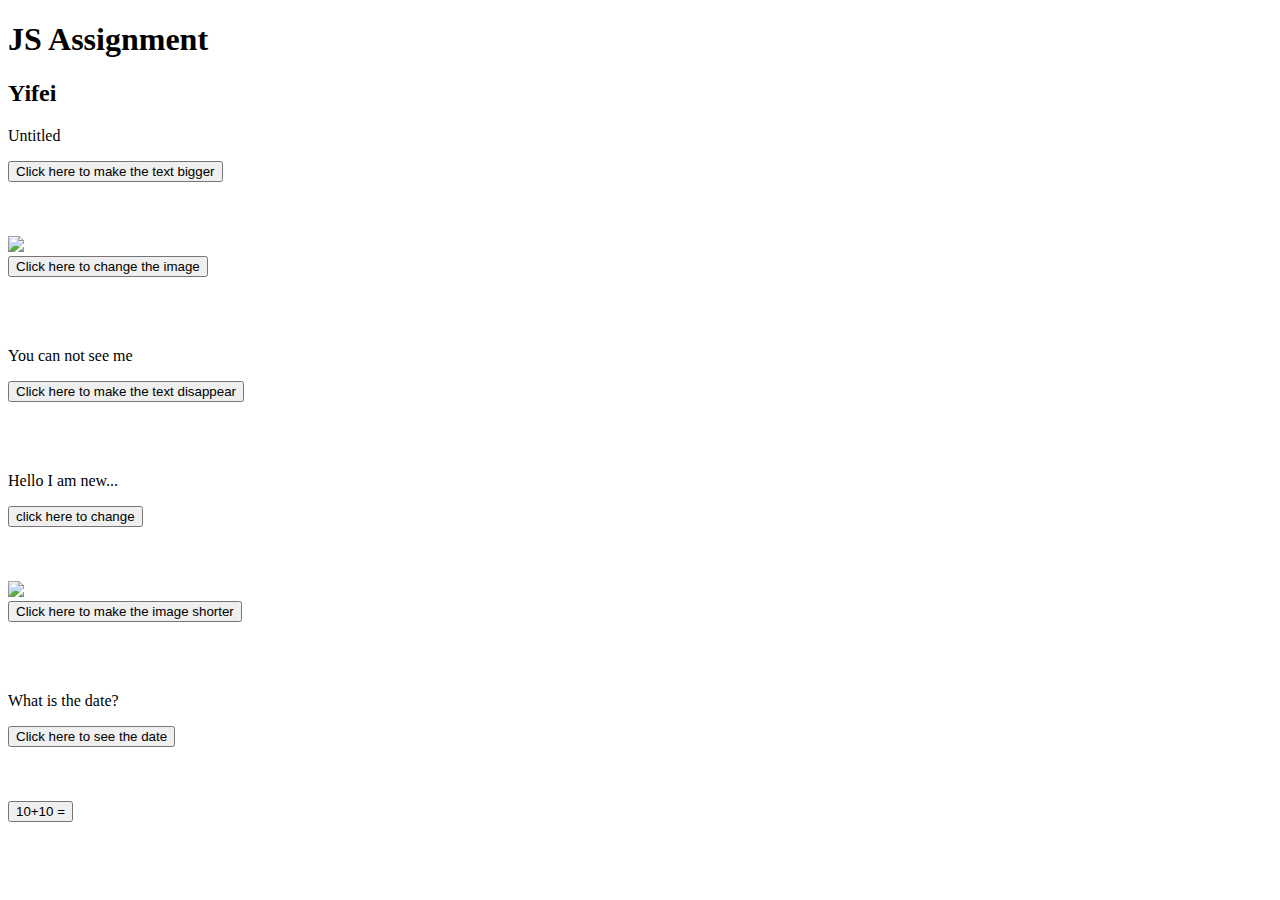
==== commit 498057fb: "Update index.html" ====
--- a/index.html
+++ b/index.html
@@ -1,178 +1,53 @@
 <!DOCTYPE html>
 <html>
 <head>
-	
-	<link rel="stylesheet" href="TT.css">
-	
-	<title>twice</title>
-</head>
 
-<body>
-	<a name="top"></a>
+	<title>assignment</title>
 
 
-<div class="topnav">
+</head>
+<body>
 
-	<a href="TW.html">Twice</a>
-	<a href="FS.html">Twice Members</a>
-	<a href="MM.html">Twice MV</a> 
+<h1>JS Assignment </h1>
+<h2>Yifei</h2>
 
-</div>
-	
-	
+<!--text Bigger-->
+<p id="bigger"> Untitled </p>
+<button onclick="document.getElementById('bigger').style.fontSize = '30px'">Click here to make the text bigger</button>
 
-<h1><i>TWICE</i></h1><br>
-
-	<hr class="one"><br>
-	<hr class="two"><br>
-
-
-	
-
-<h3>
-		- What is TWICE? -<br><br>
-		- Discography - <br><br>
-		- Concerts and tours -<br><br>
-</h3>
-
-
-	<hr class="three">
+<br><br><br><br>
+<!--Replace img-->
+	<img id="img" width="600px" hight="400px" src="https://wallpapercave.com/wp/wp7891594.jpg"><br>
+	<button onclick="document.getElementById('img').src = 'https://s1.ticketm.net/dam/a/8a1/8cd0fadf-6058-4da5-8831-b4414cdc68a1_1558811_TABLET_LANDSCAPE_LARGE_16_9.jpg '"> Click here to change the image </button>
 	<br><br><br><br>
 
-	
+<!--element Disappear-->
+<p id="dis">You can not see me</p>
+<button onclick="document.getElementById('dis').style.display ='none' ">Click here to make the text disappear</button>
+	<br><br><br><br>
 
+<!--Changing text-->
+	<p id="ct">Hello I am new... </p>
+		<button onclick="document.getElementById('ct').innerHTML  ='NEW~' ">click here to change </button>
+	<br><br><br><br>
 
-	<p class="four">Hi, there. Are you new to the Kpop world? Or are you interested in music groups? If yes, then you might want to learn about a famous girl group - TWICE.</p>
+<!--shorter img-->
+	<img id="img2" width="600px" hight="400px" src="https://wallpapercave.com/wp/wp7891594.jpg"><br>	
+	<button onclick="document.getElementById('img2').style.height = '70px' ">Click here to make the image shorter </button>
 	<br><br><br><br>
-	
-	
 
-
-	<img id="five" src="https://cdn.filestackcontent.com/E1qcnLWbSM2AQBQTPItv/convert?cache=true&crop=0%2C825%2C2000%2C1000&crop_first=true&quality=90&w=1920"> 
-	<br><br><br>
-<br>
-	
+<!--alert date-->
+<p id="date">What is the date?</p>
+<button onclick="alert(Date()) ">Click here to see the date</button>
+<br><br><br><br>
 
 
 
-<h2 class="six">What is TWICE?</h2>
-	<br>
-
-	
-	<ul>
-		<li>Twice is a South Korean girl group formed by JYP Entertainment. TWICE debuted on October 20, 2015. </li>
-		<br><br>
-		<li> The group is composed of nine members: Nayeon, Jeongyeon, Momo, Sana, Jihyo, Mina, Dahyun, Chaeyoung, and Tzuyu. </li>
-		<br><br>
-		 <li>The group name (TWICE) was created by JYP director Park Jin-young, and it means that the members will be able to "surprise their fans through their ears for the first time and through their ears for the second time". through his eyes." </li>
-		 <br><br>
-		<li> By the end of 2021, Twice had sold over 7.29 million albums in Korea in 2019. As of December 2020, the group has sold over 10 million albums in South Korea and Japan.</li>
-	</ul>
-	<br><br><br>
+<!--document write -->
+	<button onclick="document.write(10+10)">10+10 = </button>
+<br><br><br><br>
 
 
-<h2>Discography</h2><br><br>
-
-
-
-	<table>
-		<tr>
-			<th class="eighteen">Korean albums</th>
-			<th >Twicetagram (2017)</th>
-			<th>Eyes Wide Open (2020)</th>
-			<th> Formula of Love: O+T=<3 (2021)</th>
-		</tr>
-		<tr>
-			<td class="eighteen">Japanese albums</td>
-			<td >BDZ (2018)</td>
-			<td> &Twice (2019)</td>
-			<td>Perfect World (2021)</td>
-		</tr>
-	</table>
-	<br><br><br>
-
-	
-
-	<div class="twlve">
-		<img class="nine" src="https://pbs.twimg.com/media/EFIsPEXUYAAEwy4.jpg"> 
-		<img class="nine" src="https://i.pinimg.com/originals/cb/91/96/cb91960600b73e0b76e42f8286c9c171.jpg">
-		<img class="nine" src="https://static.wikia.nocookie.net/kpop/images/8/88/TWICE_More_%26_More_digital_album_cover.png/revision/latest?cb=20200602194129" >
-	</div>
-
-	<div class="twlve">
-		<img class="nine" src="https://pm1.narvii.com/6463/9b6e649a11dac0076930761f000f759beb840a2f_hq.jpg" > 
-		<img class="nine" src="https://www.allkpop.com/upload/2018/07/content/twice_1531063544_Dhl2M9WUwAUv3oE.jpg"> 
-		<img class="nine" src="https://images-wixmp-ed30a86b8c4ca887773594c2.wixmp.com/f/99c08eac-1777-4459-81b0-341be2da5190/dbh4962-84b6b641-c333-4212-ac89-f1d9cf2addf8.jpg?token=eyJ0eXAiOiJKV1QiLCJhbGciOiJIUzI1NiJ9.[base64].cRmtOYV8IDEHNyMt4AjrCaJzi_usTrpoxyJja-_7xS4"> 
-	</div>
-
-	<div class="twlve">
-		<img class="nine" src="http://st.cdjapan.co.jp/pictures/l/08/25/WPCL-13299.jpg" > 
-		<img class="nine" src="https://i.scdn.co/image/ab67616d0000b273c11578f0d39a2d639a92046d" > 
-		<img class="nine" src="https://lh3.googleusercontent.com/9c5Mxv_W8bhXb2aGIyP1qLsBfIRpfsQqDxsQo1KWYs_JE7v5bY08Mp7AKTi6qHiMF4PWQXde4EZbd5gHdBR5SnW3BN6eWCPx=w960-rj-nu-e365" > 
-	</div>
-	<br><br><br>
-
-
-	
-	
-
-
-<h2>Concerts and tours</h2><br>
-		
-	
-	<hr class="three"><br>
-
-	
-	<p class="four">
-		Twice 1st Tour: Twiceland – The Opening (2017)<br><br>
-		Twice Debut Showcase "Touchdown in Japan" (2017)<br><br>
-		Twice Showcase Live Tour 2018 "Candy Pop" (2018)<br><br>
-		Twice 2nd Tour: Twiceland Zone 2 – Fantasy Park (2018)<br><br>
-		Twice 1st Arena Tour 2018 "BDZ" (2018)<br><br>
-		Twice Dome Tour 2019 "#Dreamday" (2019)<br><br>
-		Twice World Tour 2019 "Twicelights" (2019–2020)<br><br>
-		Twice 4th World Tour "III" (2021–2022)<br><br>
-	</p>
-
-	
-	<hr class="three">
-	<br><br><br><br>
-
-
-	<img id="twenty2" src="https://i.pinimg.com/736x/e5/61/c4/e561c470a3437da018a631aaf92f670b.jpg">
-
-
-	<br><br><br><br>
-
-
-	
-<!--end-->
-
-
-<hr class="two">
-
-
-<br><br><br>
-
-
-	<hr class="one">
-	<br><br><br><br><br><br>
-
-
-
-	<a href="https://twice.jype.com/"><h2>TWICE official website</h2></a>
-	<br><br><br><br><br>
-
-
-
-	<img id="fourteen" src="https://logos-world.net/wp-content/uploads/2021/11/TWICE-Logo.png"> 
-
-	<br>
-
-
-
-	<a id="seventeen" href="#top">Back to top </a>
-	<br>
 
 
 
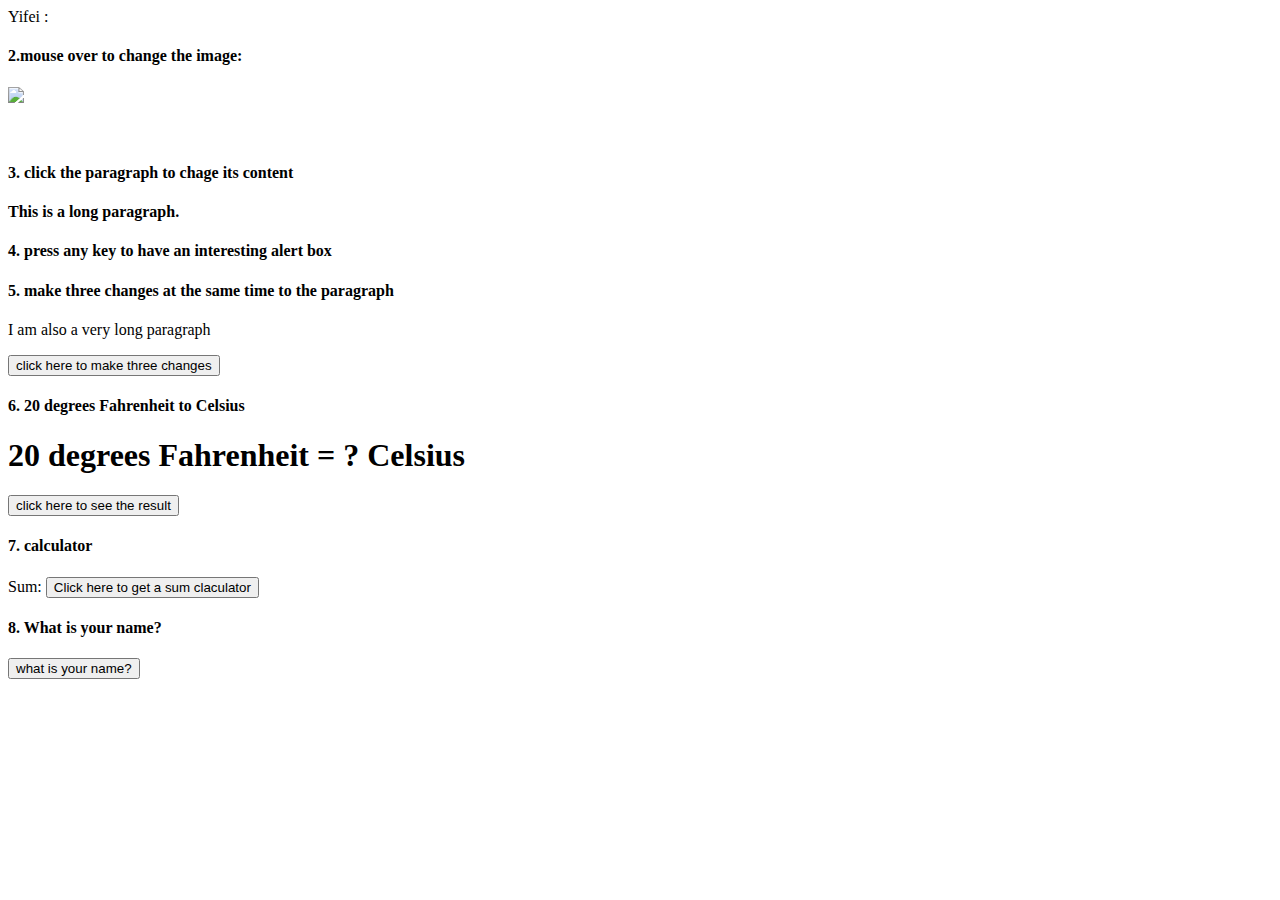
==== commit 95872588: "Update index.html" ====
--- a/index.html
+++ b/index.html
@@ -1,63 +1,44 @@
 <!DOCTYPE html>
 <html>
 <head>
-
 	<title>assignment</title>
-
-
+	<script src="as2.js"></script>
 </head>
 <body>
+Yifei :
 
-<h1>JS Assignment </h1>
-<h2>Yifei</h2>
+<!--2.image change-->
+<h4>2.mouse over to change the image:<h4>
+	<img id="img" onmouseover= "MoverCimg()" width="600px" hight="400px" src="https://wallpapercave.com/wp/wp7891594.jpg">
+	<br><br><br>
 
-<!--text Bigger-->
-<p id="bigger"> Untitled </p>
-<button onclick="document.getElementById('bigger').style.fontSize = '30px'">Click here to make the text bigger</button>
+<!--3.Changing text-->
+<h4>3. click the paragraph to chage its content<h4>
+	<p id="para" onclick="paraC()"> This is a long paragraph. </p>
 
-<br><br><br><br>
-<!--Replace img-->
-	<img id="img" width="600px" hight="400px" src="https://wallpapercave.com/wp/wp7891594.jpg"><br>
-	<button onclick="document.getElementById('img').src = 'https://s1.ticketm.net/dam/a/8a1/8cd0fadf-6058-4da5-8831-b4414cdc68a1_1558811_TABLET_LANDSCAPE_LARGE_16_9.jpg '"> Click here to change the image </button>
-	<br><br><br><br>
+<!--4. keyboard alert box-->
+<h4>4. press any key to have an interesting alert box</h4>
 
-<!--element Disappear-->
-<p id="dis">You can not see me</p>
-<button onclick="document.getElementById('dis').style.display ='none' ">Click here to make the text disappear</button>
-	<br><br><br><br>
+<!--5. make three changes at the same time to the paragraph-->
+<h4>5. make three changes at the same time to the paragraph</h4>
+<p id="thc">I am also a very long paragraph</p>
+<button onclick="tc()">click here to make three changes </button>
+<br>
 
-<!--Changing text-->
-	<p id="ct">Hello I am new... </p>
-		<button onclick="document.getElementById('ct').innerHTML  ='NEW~' ">click here to change </button>
-	<br><br><br><br>
+<!--6. 20 degrees Fahrenheit to Celsius-->
+<h4>6. 20 degrees Fahrenheit to Celsius</h4>
+<h1 id= "twoFC" onclick="cal()" >20 degrees Fahrenheit = ? Celsius </h1>
+<button onclick="cal()">click here to see the result </button>
 
-<!--shorter img-->
-	<img id="img2" width="600px" hight="400px" src="https://wallpapercave.com/wp/wp7891594.jpg"><br>	
-	<button onclick="document.getElementById('img2').style.height = '70px' ">Click here to make the image shorter </button>
-	<br><br><br><br>
+<!--7. calculator-->
+<h4>7. calculator</h4>
+Sum: 
+<button onclick="cal2()" id="cal3">Click here to get a sum claculator</button>
 
-<!--alert date-->
-<p id="date">What is the date?</p>
-<button onclick="alert(Date()) ">Click here to see the date</button>
-<br><br><br><br>
-
-
-
-<!--document write -->
-	<button onclick="document.write(10+10)">10+10 = </button>
-<br><br><br><br>
-
-
-
-
+<!--7. Name-->
+<h4>8. What is your name?</h4>
+<button onclick="name3()" id="wname">what is your name?</button>
 
 
 </body>
-</html>
-
-
-
-
-
-
-
+</html>